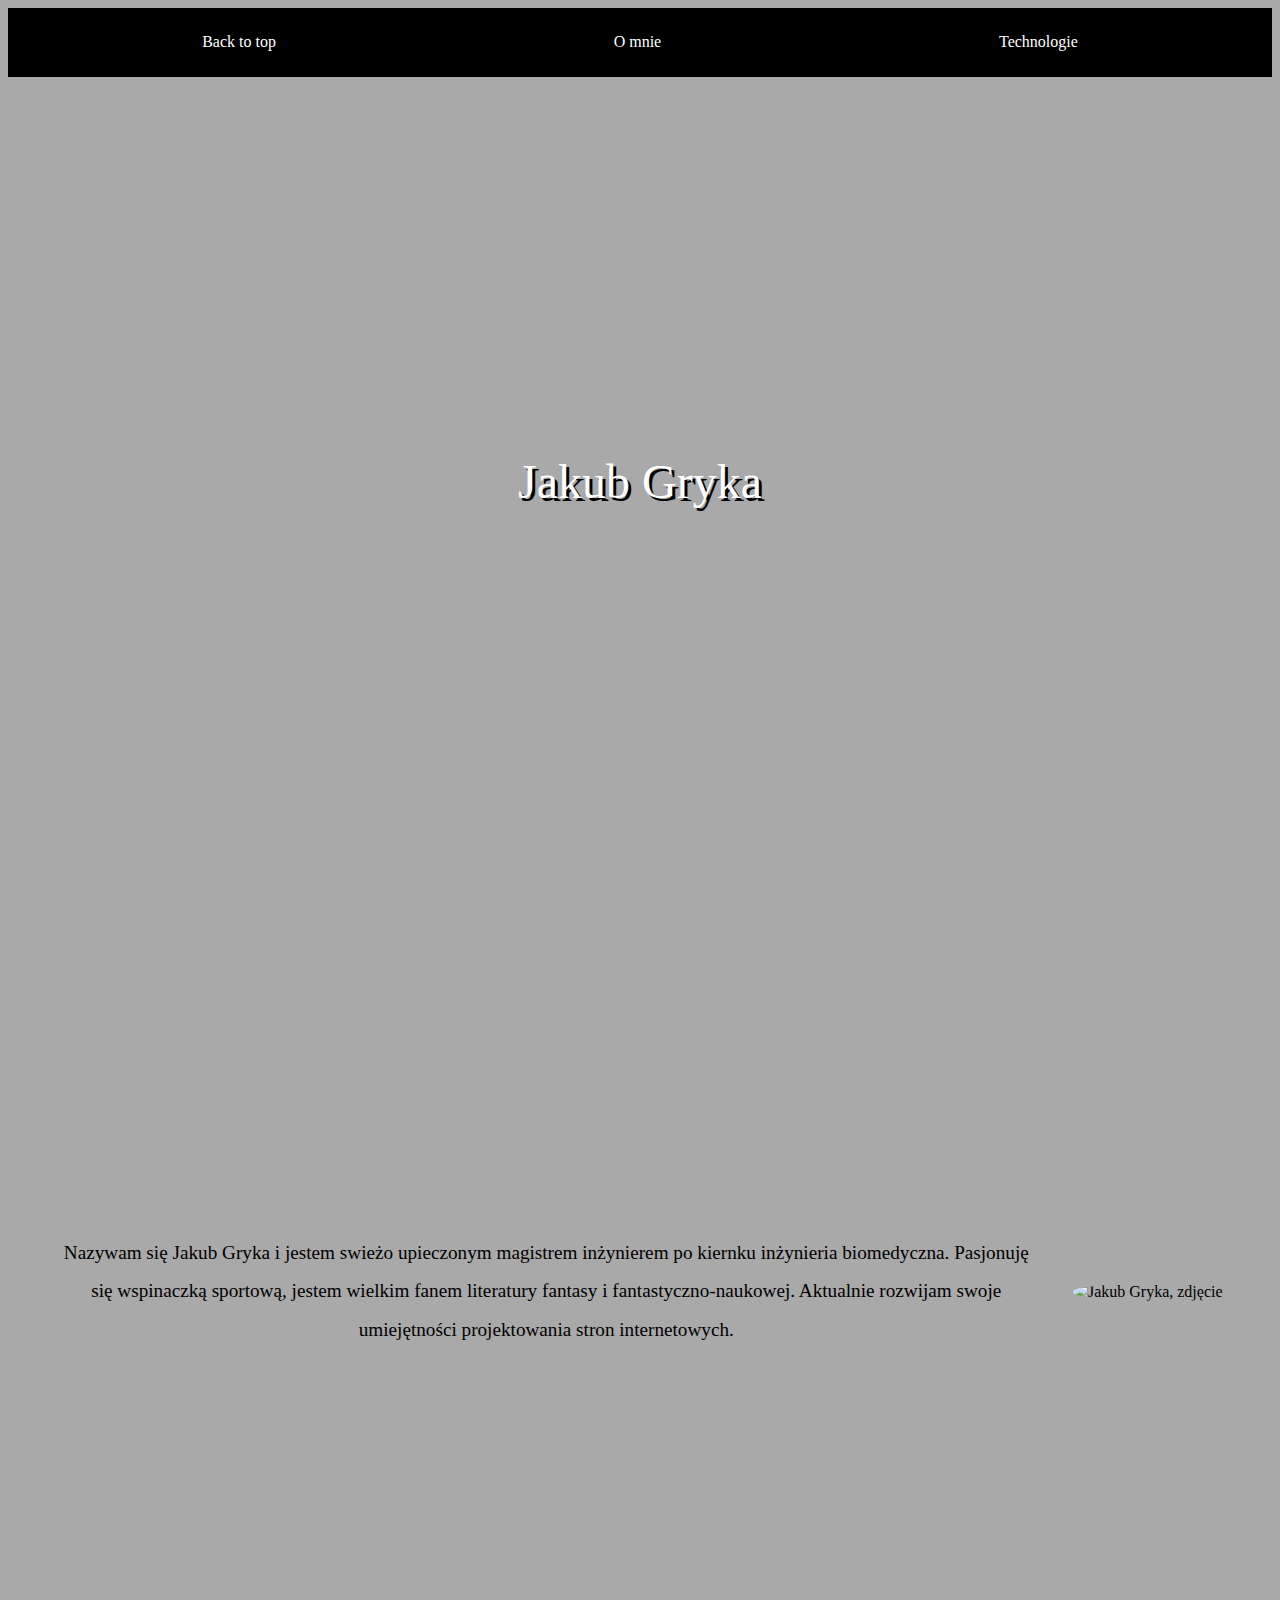
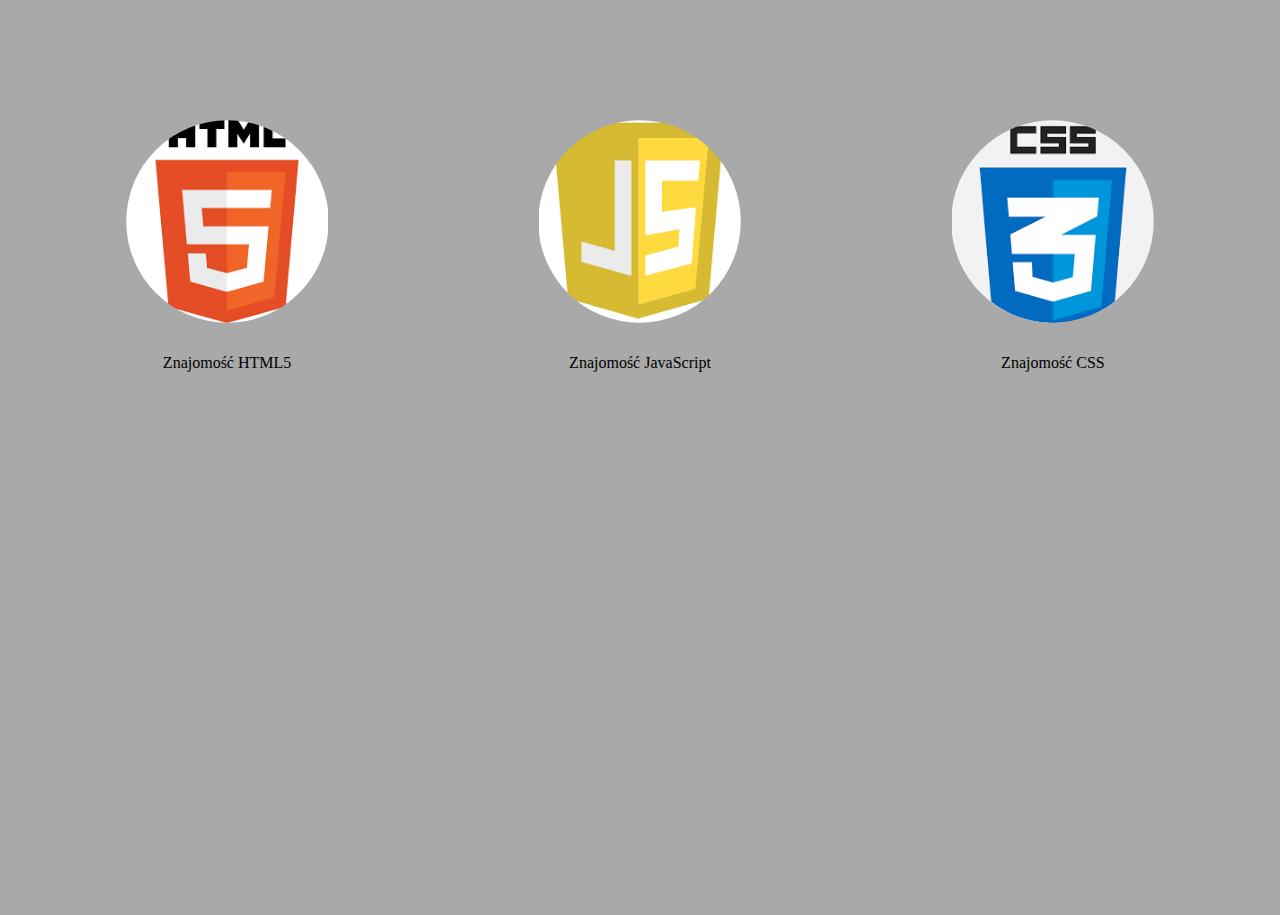
==== index.html @ 5195706d "fixed problems with guide instructions" ====
<!DOCTYPE html>
<html lang="en">
<head>
    <meta charset="UTF-8">
    <meta name="viewport" content="width=device-width, initial-scale=1.0">
    <meta http-equiv="X-UA-Compatible" content="ie=edge">
    <title>Jakub Gryka</title>
    <link rel="stylesheet" href="css.css">
    <link rel="apple-touch-icon" sizes="180x180" href="./image/apple-touch-icon.png">
    <link rel="icon" type="image/png" sizes="32x32" href="./image//favicon-32x32.png">
    <link rel="icon" type="image/png" sizes="16x16" href="./image//favicon-16x16.png">
    <link rel="manifest" href="./image/site.webmanifest">
    <link rel="mask-icon" href="./image/safari-pinned-tab.svg" color="#5bbad5">
    <meta name="msapplication-TileColor" content="#da532c">
    <meta name="theme-color" content="#ffffff">
</head>
<body class="body-background">
    <nav class="nav__container">
        <a class="nav-link" href="#hero">Back to top</a>
        <a class="nav-link" href="#about-me">O mnie</a>
        <a class="nav-link" href="#technology">Technologie</a>
    </nav>
    <div id="hero" class="section hero__container">
        <p class="hero-text">Jakub Gryka</p>
            
    </div>

    <div id="about-me" class="section about-me__container">
        <p class="about-me-text">Nazywam się Jakub Gryka i jestem swieżo upieczonym magistrem inżynierem po kiernku inżynieria biomedyczna. Pasjonuję się wspinaczką sportową, jestem wielkim fanem literatury fantasy i fantastyczno-naukowej. Aktualnie rozwijam swoje umiejętności projektowania stron internetowych.</p>
        <img class="about-me-img" src="https://scontent-waw1-1.xx.fbcdn.net/v/t1.0-9/17951999_1466171886758415_6433269418475184948_n.jpg?_nc_cat=102&_nc_ht=scontent-waw1-1.xx&oh=7a350ae16728121e970312f8ca7fce29&oe=5C59E25E" alt="Jakub Gryka, zdjęcie">
    </div>

    <div id="technology" class="section technology__container">
        <div class="technology__container-column">
            <img class="technology-img" src="[data-uri]" alt="HTML5">
            <p class="technology-text">Znajomość HTML5</p>
        </div>
        <div class="technology__container-column">
            <img class="technology-img" src="[data-uri]" alt="Java Script">
            <p class="technology-text">Znajomość JavaScript</p>
        </div>
        <div class="technology__container-column">
            <img class="technology-img" src="[data-uri]" alt="React">
            <p class="technology-text">Znajomość CSS</p>
        </div>
       
    </div>

    
</body>
</html>
---- css.css ----
*{
    box-sizing: border-box;
}
.body-background{
    background-color: darkgrey;
}
.nav__container {
    display: flex;
    justify-content: space-around;
    align-items: flex-start;
    background: black;
    padding: 2%;
    

}
.nav-link{
    color: white;
    text-decoration: none;
}

.section{
    display: flex;
    min-height: 90vh;
    padding: 1%;
    flex-wrap: nowrap;
}

@media only screen and (max-width:768px){
    .nav__container {
        display: flex;
        flex-direction: column;
        justify-content: center;
        align-items: center;
        background: black;
        padding: 2%;
}

}

.hero__container{
    display: flex;
    justify-content: center;
    align-items: center;
    background-image: url("https://scontent-waw1-1.xx.fbcdn.net/v/t1.0-9/29572571_1263637777102892_4387141305386440805_n.jpg?_nc_cat=106&_nc_ht=scontent-waw1-1.xx&oh=00c113488538fbd01b4a82d0da4d930c&oe=5C42FEA0");
    background-position: center;
    background-repeat: no-repeat;
    background-size: cover;
    height: 100%;
    
}

.hero-text{
    font-size: 3rem;
    color: white;
    text-shadow: 3px 3px black;
}


.about-me__container{
    display: flex;
    align-items: center;
    
}
.about-me-text{
    text-align: center;
    font-size: 1.2rem;
    line-height: 200%;
    padding:3%;
}
.about-me-img{
    width: 35%;
    height: auto;
    border-radius:50%;
}


.technology__container{
    display: flex;
    justify-content: space-around;

}

.technology-img{
    width: 100%;
    height:auto;
    padding:5%;
    border-radius:50%;
}
.technology-text{
    text-align: center;
}

@media only screen and (max-width:768px){

    .about-me__container{
        flex-direction: row-reverse;
    }
    .technology__container{
        display:flex;
        flex-direction: column;
        justify-content: center;
        align-items:center;
        
    }
    .technology__container-column{
        display:flex;
        justify-content: center;
        align-items: center;
        flex-direction: row;

    }
    .technology-img{
        width: 100%;
        height:auto;
        
    }
}
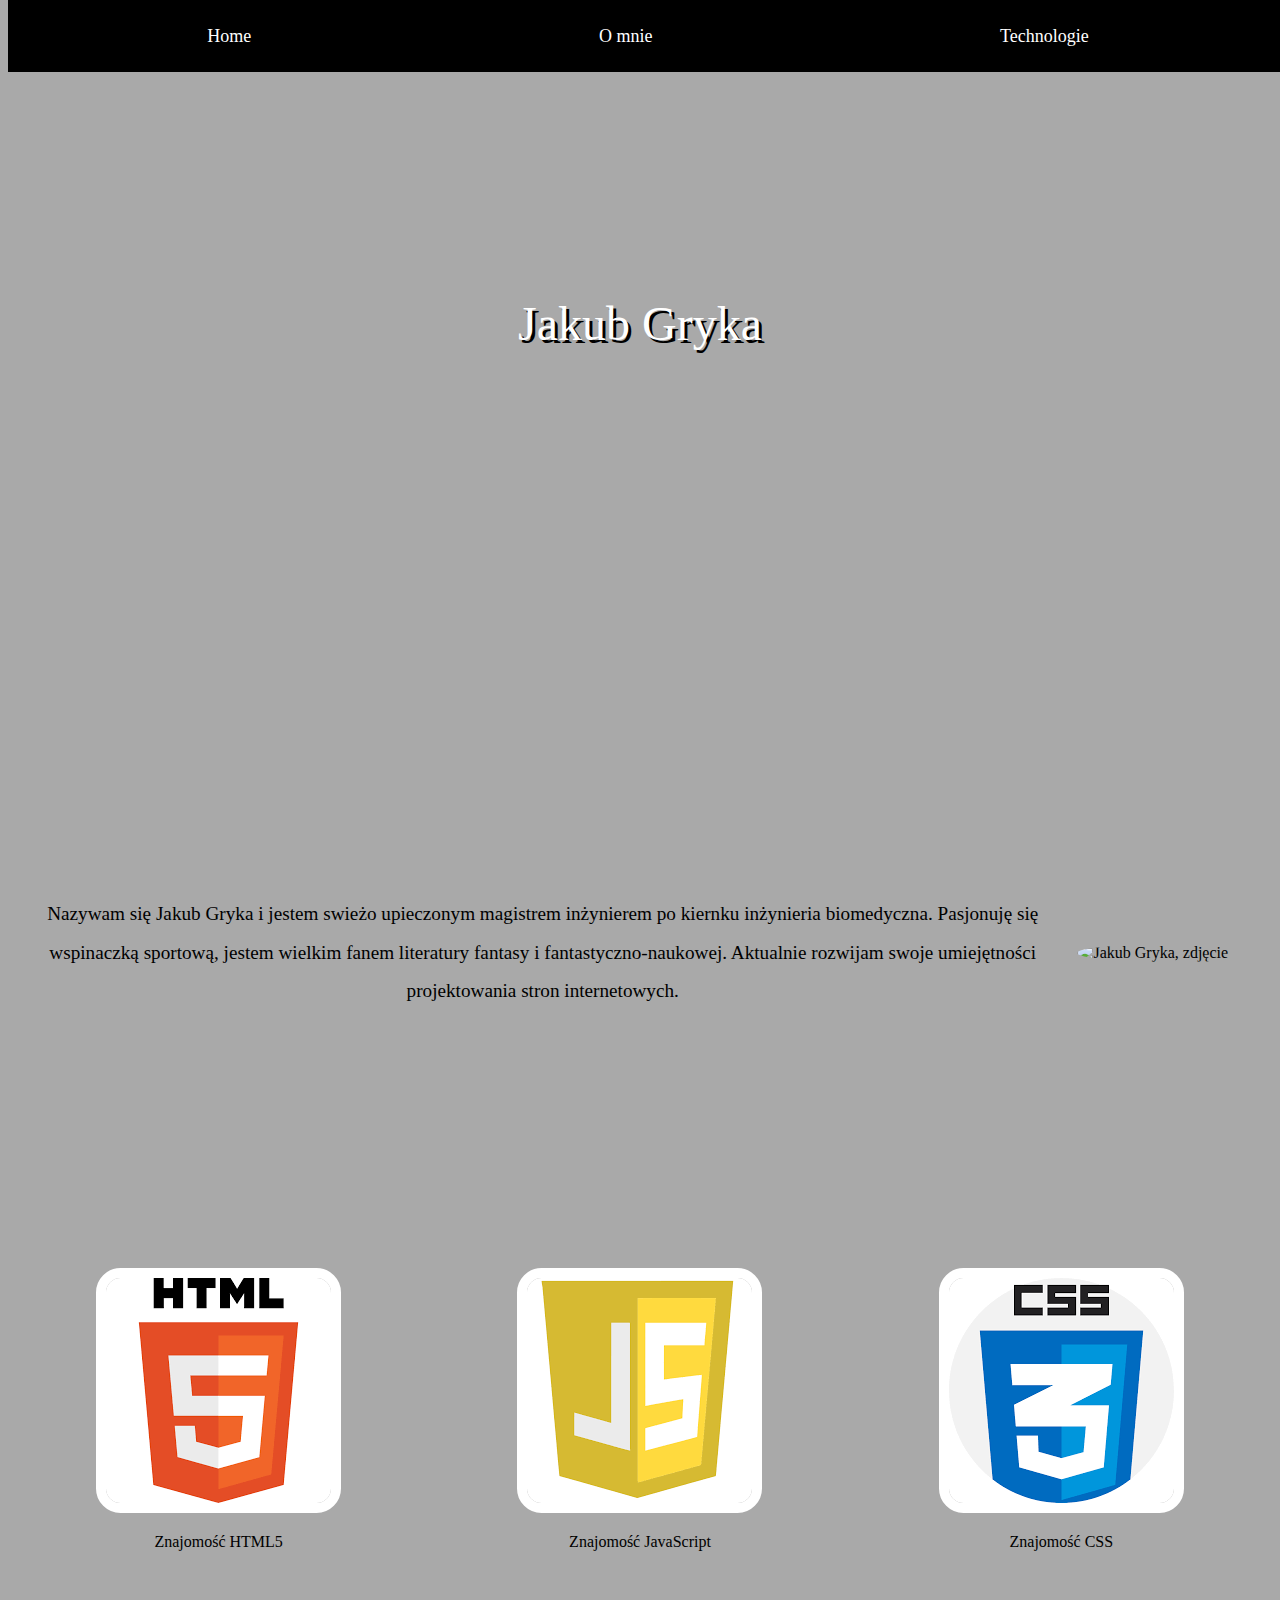
==== commit df71a7ba: "minor css fixes" ====
--- a/index.html
+++ b/index.html
@@ -16,7 +16,7 @@
 </head>
 <body class="body-background">
     <nav class="nav__container">
-        <a class="nav-link" href="#hero">Back to top</a>
+        <a class="nav-link" href="#hero">Home</a>
         <a class="nav-link" href="#about-me">O mnie</a>
         <a class="nav-link" href="#technology">Technologie</a>
     </nav>
@@ -35,7 +35,7 @@
             <img class="technology-img" src="[data-uri]" alt="HTML5">
             <p class="technology-text">Znajomość HTML5</p>
         </div>
-        <div class="technology__container-column">
+        <div class="technology__container-column--reverse">
             <img class="technology-img" src="[data-uri]" alt="Java Script">
             <p class="technology-text">Znajomość JavaScript</p>
         </div>
--- a/css.css
+++ b/css.css
@@ -10,33 +10,21 @@
     align-items: flex-start;
     background: black;
     padding: 2%;
-    
-
+    position: fixed;
+    top: 0;
+    width: 100%;
 }
 .nav-link{
     color: white;
     text-decoration: none;
+    font-size: large;
 }
 
 .section{
     display: flex;
-    min-height: 90vh;
-    padding: 1%;
+    min-height: 70vh;
     flex-wrap: nowrap;
 }
-
-@media only screen and (max-width:768px){
-    .nav__container {
-        display: flex;
-        flex-direction: column;
-        justify-content: center;
-        align-items: center;
-        background: black;
-        padding: 2%;
-}
-
-}
-
 .hero__container{
     display: flex;
     justify-content: center;
@@ -46,20 +34,15 @@
     background-repeat: no-repeat;
     background-size: cover;
     height: 100%;
-    
 }
-
 .hero-text{
     font-size: 3rem;
     color: white;
     text-shadow: 3px 3px black;
 }
-
-
 .about-me__container{
     display: flex;
-    align-items: center;
-    
+    align-items: center; 
 }
 .about-me-text{
     text-align: center;
@@ -70,48 +53,55 @@
 .about-me-img{
     width: 35%;
     height: auto;
-    border-radius:50%;
+    border-radius: 50%;
 }
-
-
 .technology__container{
     display: flex;
     justify-content: space-around;
-
 }
-
 .technology-img{
     width: 100%;
     height:auto;
-    padding:5%;
-    border-radius:50%;
+    padding: 0;
+    border-radius:10%;
+    border: solid 10px white;
 }
 .technology-text{
     text-align: center;
 }
 
 @media only screen and (max-width:768px){
-
     .about-me__container{
-        flex-direction: row-reverse;
+        flex-direction: column-reverse;
     }
     .technology__container{
-        display:flex;
         flex-direction: column;
         justify-content: center;
-        align-items:center;
-        
+        align-items:center; 
     }
     .technology__container-column{
         display:flex;
         justify-content: center;
         align-items: center;
         flex-direction: row;
-
+    }
+    .technology__container-column--reverse{
+        display:flex;
+        justify-content: center;
+        align-items: center;
+        flex-direction: row-reverse;
     }
     .technology-img{
-        width: 100%;
+        width: 60%;
+        margin: 10px;
         height:auto;
-        
     }
+    .nav__container {
+        display: flex;
+        flex-direction: column;
+        justify-content: center;
+        align-items: center;
+        background: black;
+        padding: 2%;
+}
 }